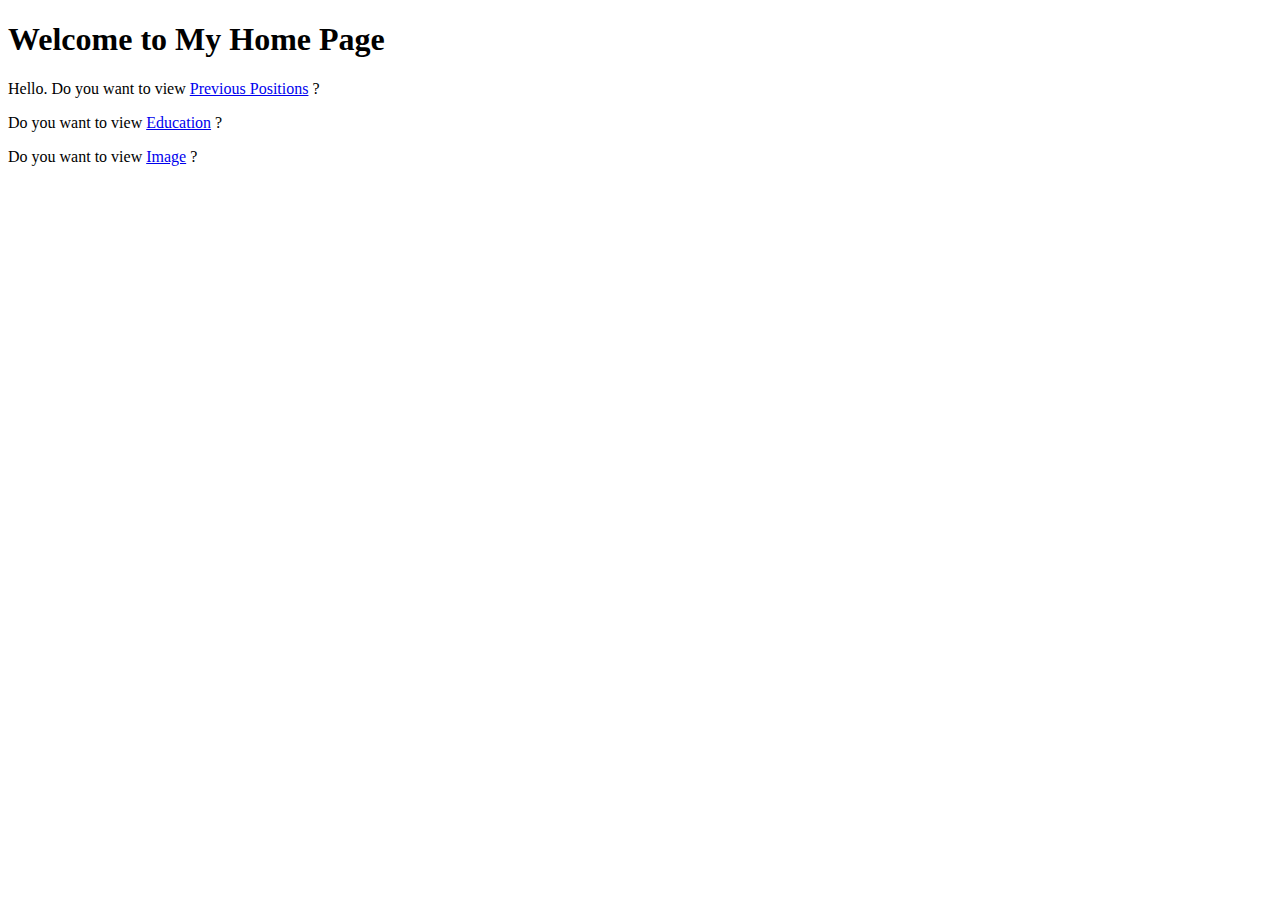
==== index.html @ 9f7464a7 "Add link in HTML file to CSS file" ====
<!DOCTYPE html>
<html>
    <head>
        <title>My Webpage</title>
        <link rel="stylesheet" href="variables.css">
        <meta name=viewport content="width=device-width, initial-scale=1">

    </head>
    <body>
      <h1 id='welcome'>Welcome to My Home Page</h1>
      <div class=container>
        <div class="row">
        <p class="col-12">Hello. Do you want to view <a href="postions.html"> Previous Positions</a> ?</p>
        <p class="col-12">Do you want to view <a href="education.html">Education</a> ?</p>
        <p class="col-12">Do you want to view <a href="image.html">Image</a> ?</p>
        </div>
      </div>
    </body>
</html>
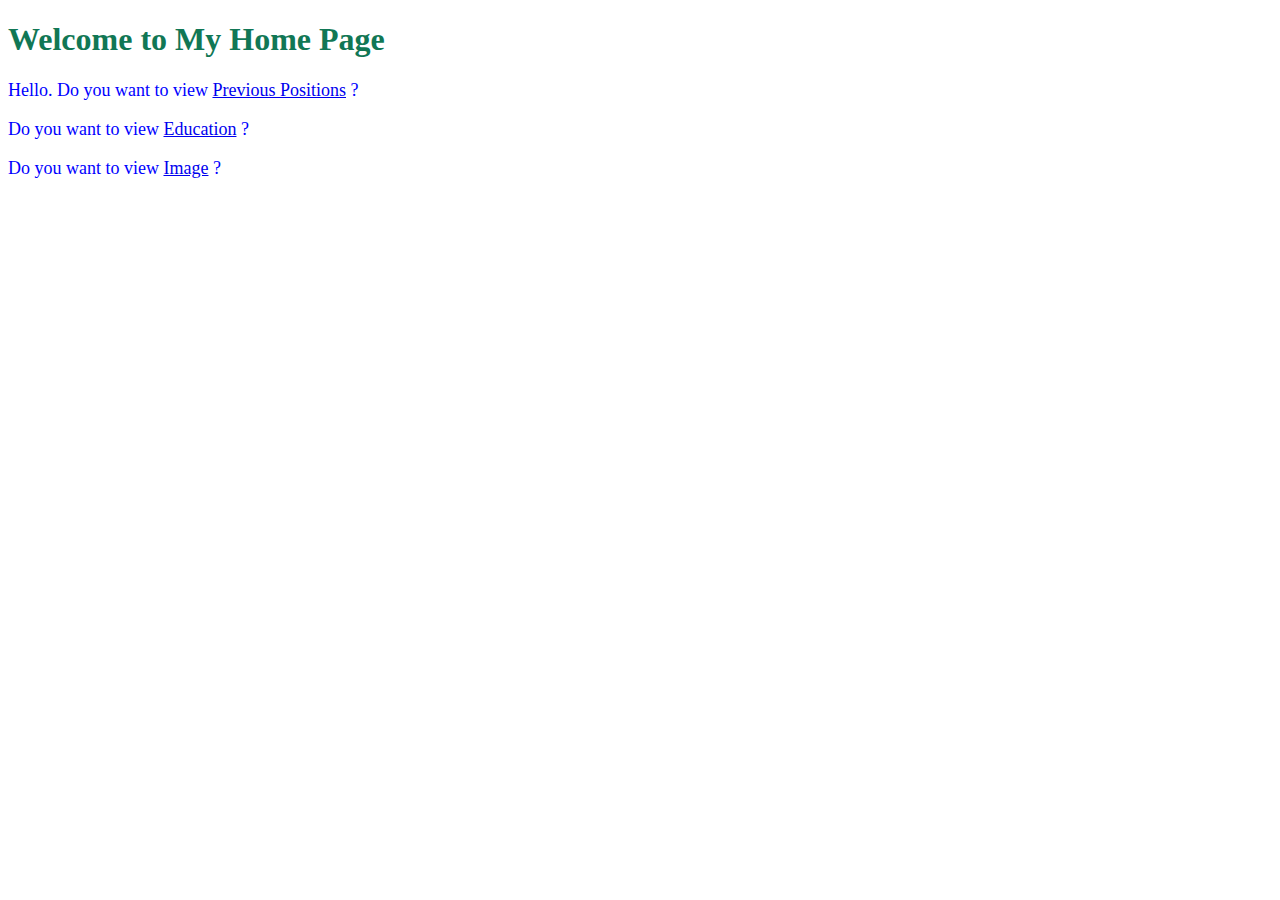
==== commit 32252656: "Add style.css link to html" ====
--- a/index.html
+++ b/index.html
@@ -2,7 +2,7 @@
 <html>
     <head>
         <title>My Webpage</title>
-        <link rel="stylesheet" href="variables.css">
+        <link rel="stylesheet" href="style.css">
         <meta name=viewport content="width=device-width, initial-scale=1">
 
     </head>
--- a/style.css
+++ b/style.css
@@ -0,0 +1,38 @@
+ol li {
+  color: #175;
+}
+
+p > div {
+  font-size: 1rem;
+  color: #000;
+}
+
+#welcome {
+  color: #175;
+  font-size: 2rem;
+}
+
+.img {
+  border-radius: 50%;
+  width: 50vw;
+  height: 50vh;
+}
+
+.list-group-item {
+  color: #000;
+}
+
+div {
+  font-size: 18px;
+}
+div p {
+  color: blue;
+}
+
+@media (max-width: 500px) {
+  #welcome {
+    font-size: 1rem;
+  }
+}
+
+/*# sourceMappingURL=style.css.map */
